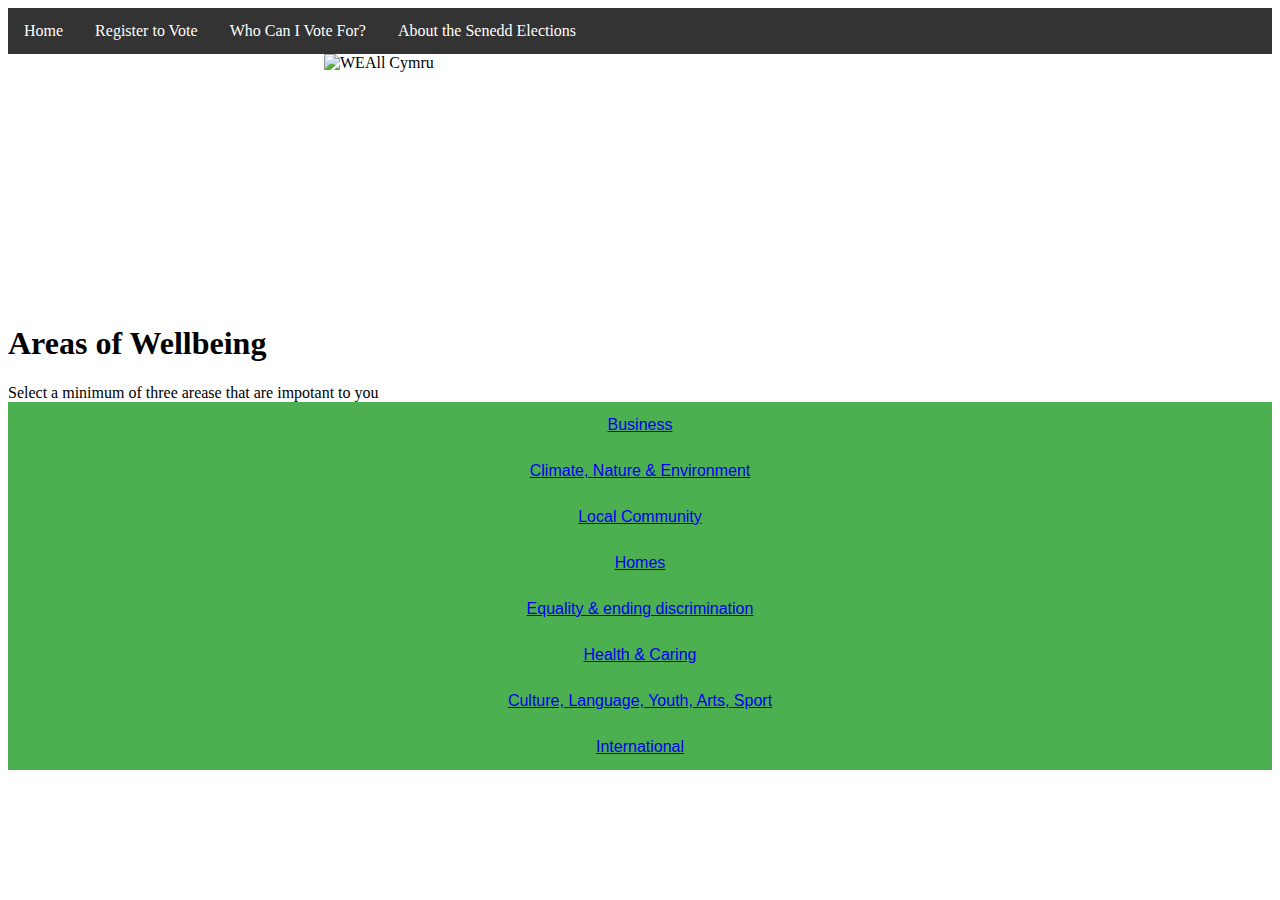
==== AreasofWellbeing.html @ d88fb92d "refactored html to use new stylesheel locations" ====
<!Doctype html>
<html>
  <head>
    <link rel="stylesheet" href="/styling/AreasofWellbeing.css">
  <head>
<body>

  <ul>
    
    <li><a href="Home.html">Home</a></li>
    <li><a href="https://www.gov.uk/register-to-vote">Register to Vote</a></li>
    <li><a href="wgittivitefor,html">Who Can I Vote For?</a></li>
    <li><a href="https://votingcounts.org.uk/senedd">About the Senedd Elections</a></li>

  </ul>

    <div class="box"> 
      <img src="images/WEAll Wales Logo_4_colour.png"  alt="WEAll Cymru" class="center"/> 
    </div>
  </body>  
  
  <h1>Areas of Wellbeing</h1>
  <text>Select a minimum of three arease that are impotant to you</text>

<div class=>
  <button type="button" class="block"><a href="Business.html">Business</a></button>
  <button type="button" class="block"><a href="ClimateNatureandEnvironment.html">Climate, Nature & Environment</a></button>
  <button type="button" class="block"><a href="Localcommunity.html">Local Community</a></button>
  <button type="button" class="block"><a href="Homes.html">Homes</a></button>
  <button type="button" class="block"><a href="Equalityandendingdiscrimination.html">Equality & ending discrimination</a></button>
  <button type="button" class="block"><a href="Healthandcaring.html">Health & Caring</a></button>
  <button type="button" class="block"><a href="CultureLangageYouthArtsandsport.html">Culture, Language, Youth, Arts, Sport</a></button>
  <button type="button" class="block"><a href="International.html">International</a></button>
</div>

</body>
</html>
---- styling/AreasofWellbeing.css ----
ul {
    list-style-type: none;
    margin: 0;
    padding: 0;
    overflow: hidden;
    background-color: #333;
  }
  
  li {
    float: left;
  }
  
  li a {
    display: block;
    color: white;
    text-align: center;
    padding: 14px 16px;
    text-decoration: none;
  }
  
  li a:hover {
    background-color: #111;
  }
  
  .box {
    /* width: ; */
    height: 250px;
    justify-content: center;
    
  }
  
  img {
    width: 100%;
    height: 100%;
  }
  
  img {
    display: block;
    margin-left: auto;
    margin-right: auto;
  }
  
  .center {
    display: block;
    margin-left: auto;
    margin-right: auto;
    width: 50%;
  }
  
  .block {
    display: block;
    width: 100%;
    border: none;
    background-color: #4CAF50;
    padding: 14px 28px;
    font-size: 16px;
    cursor: pointer;
    text-align: center;
  }
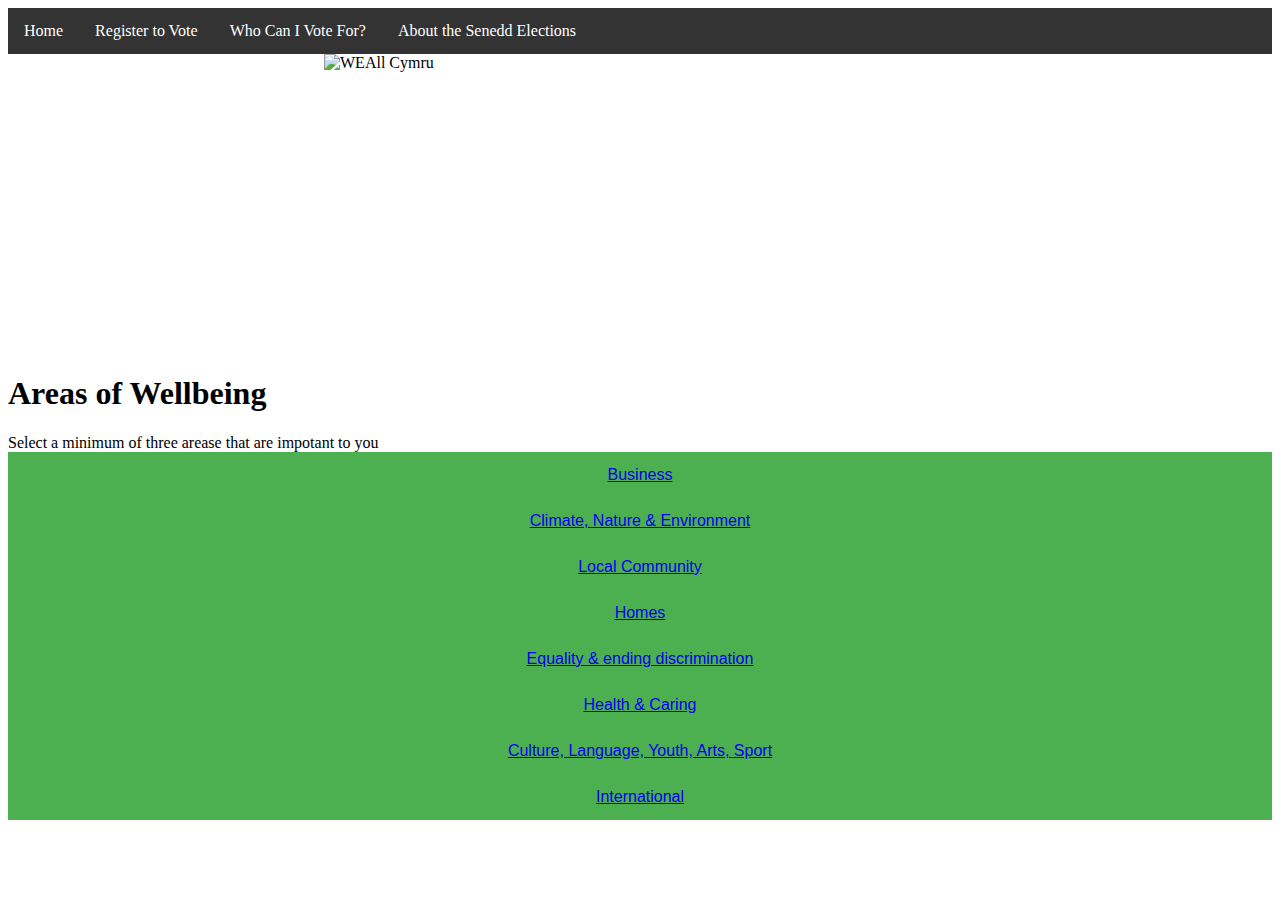
==== commit 1fc20e86: "changed to common.css file for consistent styling where possible" ====
--- a/AreasofWellbeing.html
+++ b/AreasofWellbeing.html
@@ -1,7 +1,8 @@
 <!Doctype html>
 <html>
   <head>
-    <link rel="stylesheet" href="/styling/AreasofWellbeing.css">
+    <link rel="stylesheet" href="/styling/common.css">
+    <script defer src="/AreasofWellbeing.js"></script>
   <head>
 <body>
 
--- a/styling/common.css
+++ b/styling/common.css
@@ -0,0 +1,59 @@
+ul {
+    list-style-type: none;
+    margin: 0;
+    padding: 0;
+    overflow: hidden;
+    background-color: #333;
+  }
+  
+  li {
+    float: left;
+  }
+  
+  li a {
+    display: block;
+    color: white;
+    text-align: center;
+    padding: 14px 16px;
+    text-decoration: none;
+  }
+  
+  li a:hover {
+    background-color: #111;
+  }
+  
+  .box {
+    /* width:  */
+    height: 300px;
+    justify-content: center;
+    
+  }
+  
+  img {
+    width: 100%;
+    height: 100%;
+  }
+  
+  img {
+    display: block;
+    margin-left: auto;
+    margin-right: auto;
+  }
+  
+  .center {
+    display: block;
+    margin-left: auto;
+    margin-right: auto;
+    width: 50%;
+  }
+  
+  .block {
+    display: block;
+    width: 100%;
+    border: none;
+    background-color: #4CAF50;
+    padding: 14px 28px;
+    font-size: 16px;
+    cursor: pointer;
+    text-align: center;
+  }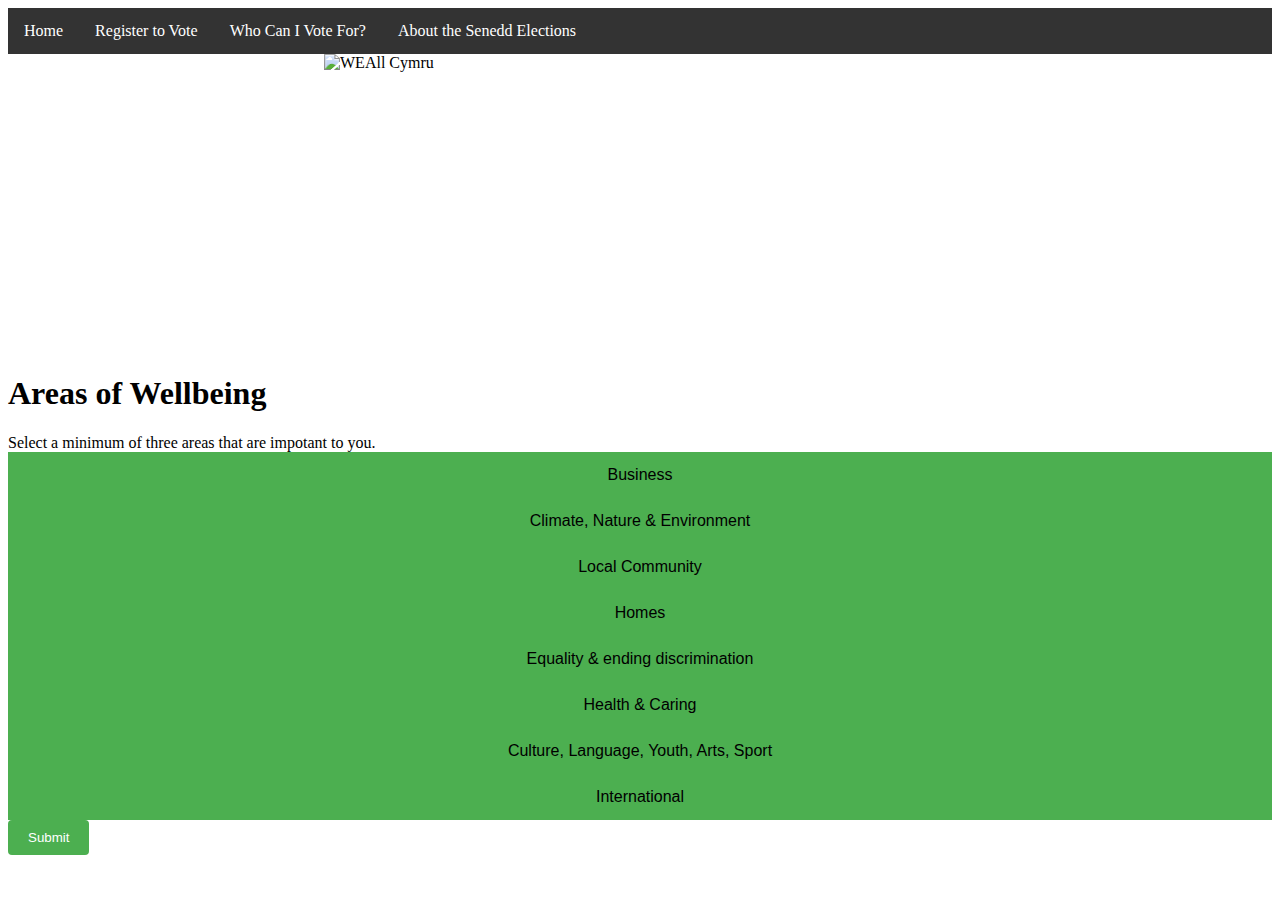
==== commit 89baa825: "started working on JS for areas of wellbeing" ====
--- a/AreasofWellbeing.html
+++ b/AreasofWellbeing.html
@@ -1,38 +1,37 @@
-<!Doctype html>
-<html>
+<!DOCTYPE html>
+<html lang="en">
   <head>
-    <link rel="stylesheet" href="/styling/common.css">
-    <script defer src="/AreasofWellbeing.js"></script>
+    <link rel="stylesheet" href="/styling/AreasofWellbeing.css">
+    <script defer src="/javascript/AreasofWellbeing.js"></script>
   <head>
 <body>
-
-  <ul>
-    
+  <ul>   
     <li><a href="Home.html">Home</a></li>
     <li><a href="https://www.gov.uk/register-to-vote">Register to Vote</a></li>
     <li><a href="wgittivitefor,html">Who Can I Vote For?</a></li>
     <li><a href="https://votingcounts.org.uk/senedd">About the Senedd Elections</a></li>
-
   </ul>
-
-    <div class="box"> 
-      <img src="images/WEAll Wales Logo_4_colour.png"  alt="WEAll Cymru" class="center"/> 
-    </div>
-  </body>  
-  
+  <div class="box"> 
+    <img src="images/WEAll Wales Logo_4_colour.png"  alt="WEAll Cymru" class="center"/> 
+  </div>
   <h1>Areas of Wellbeing</h1>
-  <text>Select a minimum of three arease that are impotant to you</text>
-
-<div class=>
-  <button type="button" class="block"><a href="Business.html">Business</a></button>
-  <button type="button" class="block"><a href="ClimateNatureandEnvironment.html">Climate, Nature & Environment</a></button>
-  <button type="button" class="block"><a href="Localcommunity.html">Local Community</a></button>
-  <button type="button" class="block"><a href="Homes.html">Homes</a></button>
-  <button type="button" class="block"><a href="Equalityandendingdiscrimination.html">Equality & ending discrimination</a></button>
-  <button type="button" class="block"><a href="Healthandcaring.html">Health & Caring</a></button>
-  <button type="button" class="block"><a href="CultureLangageYouthArtsandsport.html">Culture, Language, Youth, Arts, Sport</a></button>
-  <button type="button" class="block"><a href="International.html">International</a></button>
-</div>
-
+  <text>Select a minimum of three areas that are impotant to you.</text>
+    <div class="container">
+      <div id="question-container" class="hide">
+        <div id="answer-buttons" class="btn-grid">
+          <button type="button" class="block">Business</button>
+          <button type="button" class="block">Climate, Nature & Environment</button>
+          <button type="button" class="block">Local Community</button>
+          <button type="button" class="block">Homes</button>
+          <button type="button" class="block">Equality & ending discrimination</button>
+          <button type="button" class="block">Health & Caring</button>
+          <button type="button" class="block">Culture, Language, Youth, Arts, Sport</button>
+          <button type="button" class="block">International</button>
+        </div>
+      </div>
+      <div class="controls">
+        <button id="submit-btn" class="submit-btn btn">Submit</button>
+      </div>
+  </div>
 </body>
 </html>--- a/styling/AreasofWellbeing.css
+++ b/styling/AreasofWellbeing.css
@@ -0,0 +1,71 @@
+ul {
+    list-style-type: none;
+    margin: 0;
+    padding: 0;
+    overflow: hidden;
+    background-color: #333;
+  }
+  
+  li {
+    float: left;
+  }
+  
+  li a {
+    display: block;
+    color: white;
+    text-align: center;
+    padding: 14px 16px;
+    text-decoration: none;
+  }
+  
+  li a:hover {
+    background-color: #111;
+  }
+  
+  .box {
+    /* width: ; */
+    height: 300px;
+    justify-content: center;
+    
+  }
+  
+  img {
+    width: 100%;
+    height: 100%;
+  }
+  
+  img {
+    display: block;
+    margin-left: auto;
+    margin-right: auto;
+  }
+  
+  .center {
+    display: block;
+    margin-left: auto;
+    margin-right: auto;
+    width: 50%;
+  }
+  
+  .block {
+    display: block;
+    width: 100%;
+    border: none;
+    background-color: #4CAF50;
+    padding: 14px 28px;
+    font-size: 16px;
+    cursor: pointer;
+    text-align: center;
+  }
+
+  .submit-btn {
+    display: flex;
+    text-decoration: none;
+    padding: 10px 20px;
+    border: none;
+    outline: none;
+    border-radius: 4px;
+    background: #4CAF50;
+    border-color: #111;
+    color: #fff;
+  }